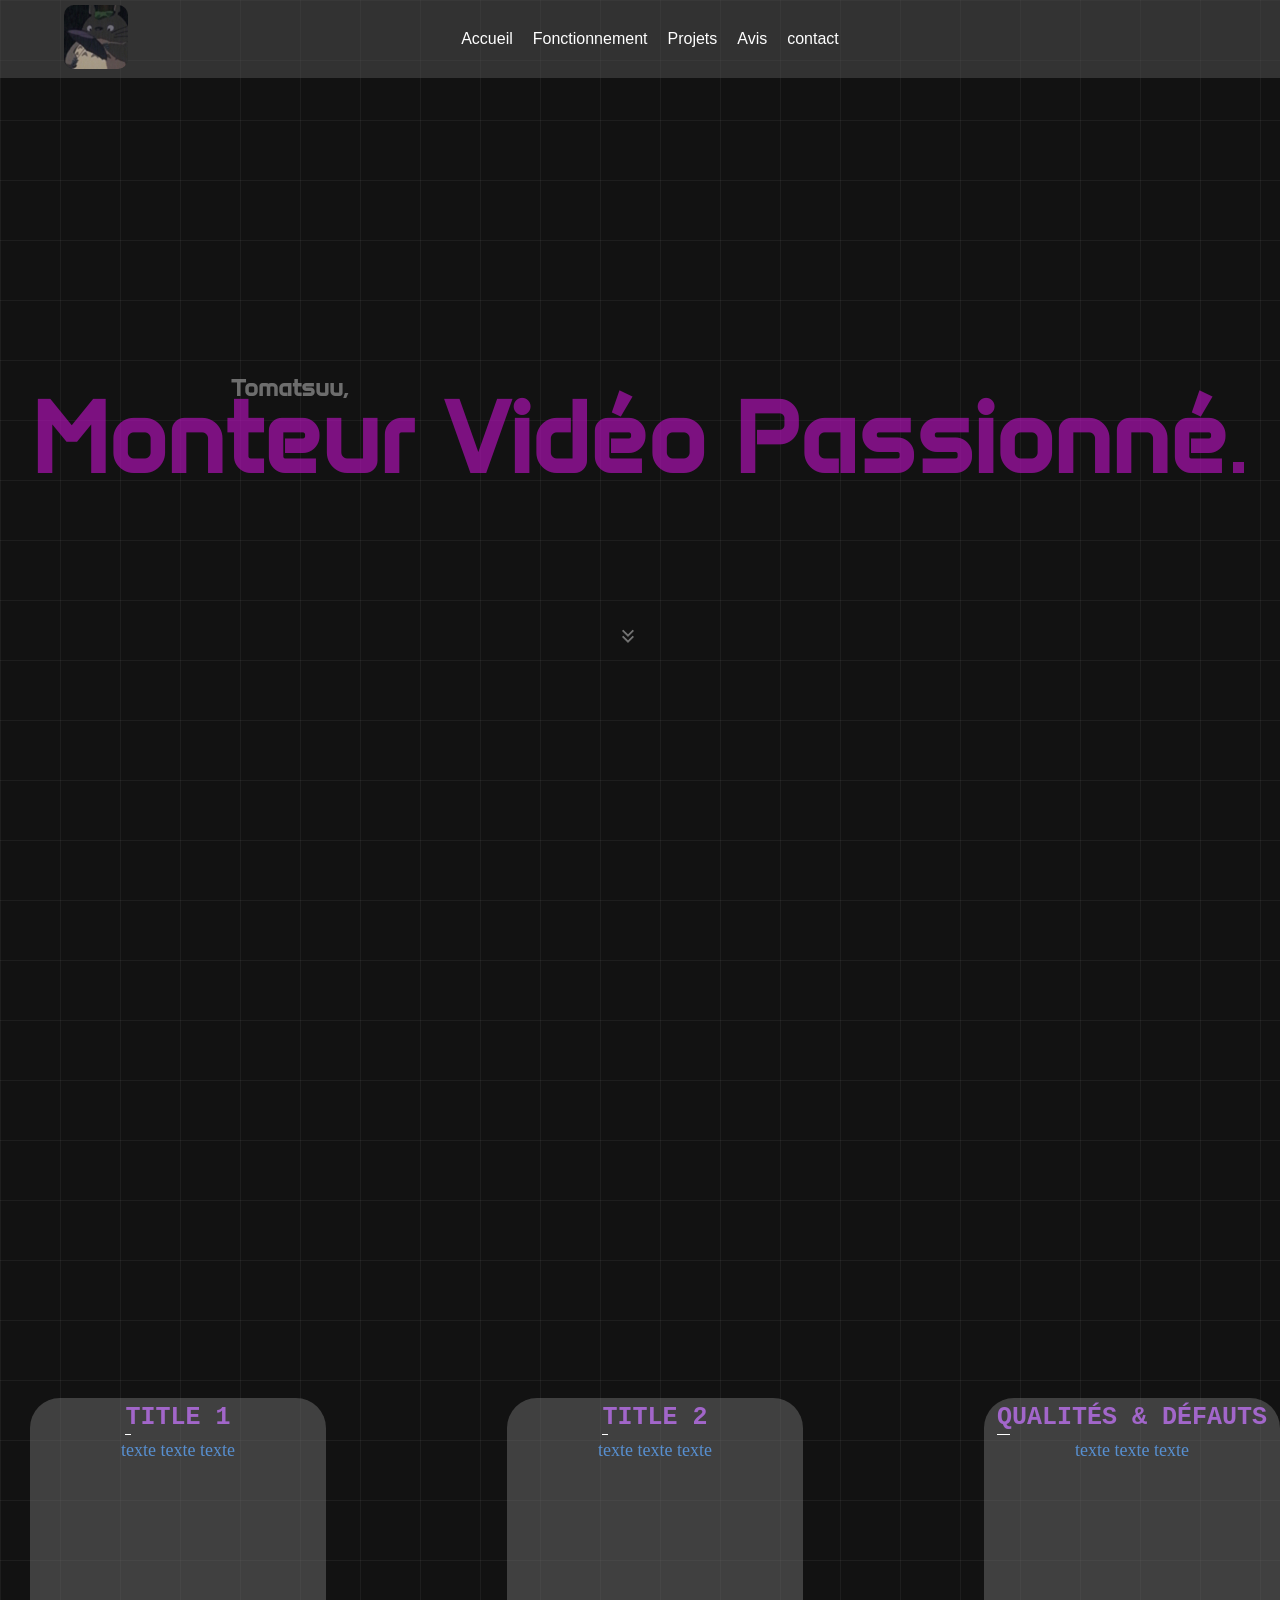
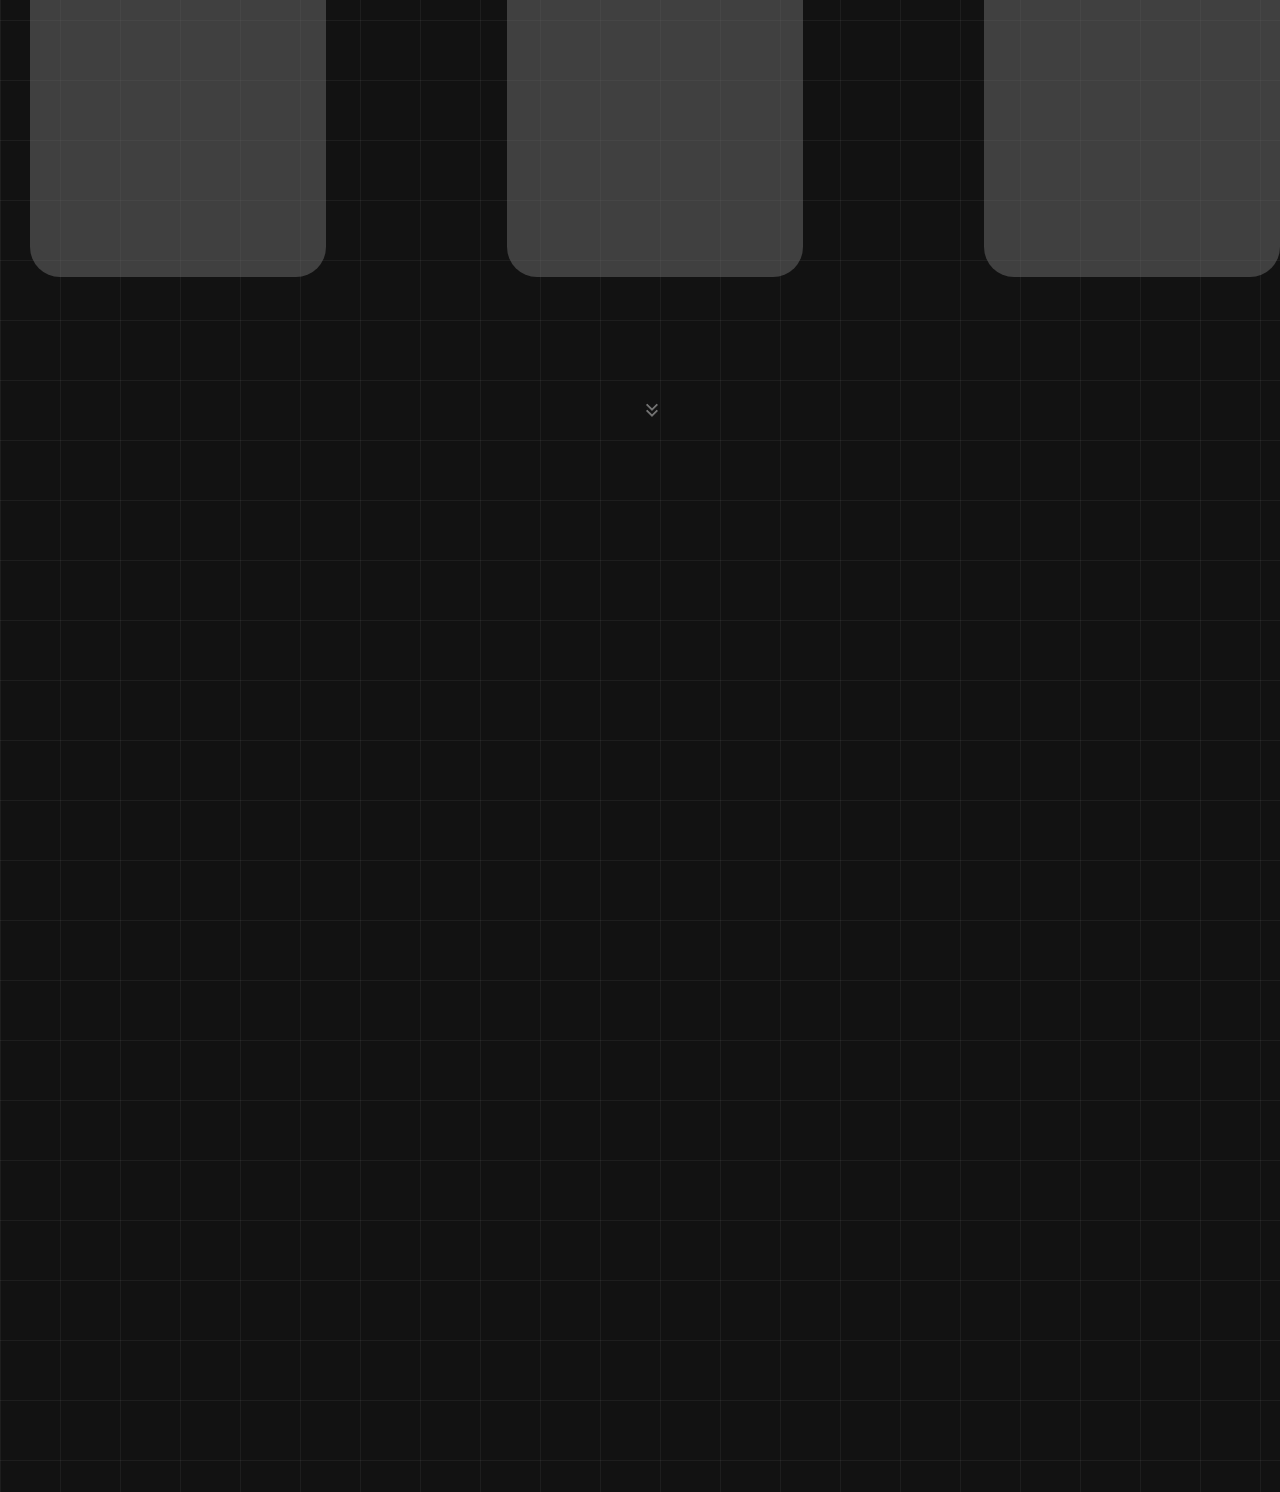
==== index.html @ 065c43dd "Add files via upload" ====
<!DOCTYPE html>
<html>
    <head>
        <meta charset="UTF-8">
        <meta name="viewport" content="width=device-width, initial-scale=1.0">

        <link rel="stylesheet" href="global.css">
        <link rel="stylesheet" href="style.css">

        <link rel="preconnect" href="https://fonts.googleapis.com">
        <link rel="preconnect" href="https://fonts.gstatic.com" crossorigin>
        <link href="https://fonts.googleapis.com/css2?family=Anta&family=Quantico&display=swap" rel="stylesheet">
        
        <title>Portfolio de Tomatsuu</title>
        <link rel="icon" type="image/png" href="icon.png">
    </head>
    <body id="home">
        <header class="main-header">
            <div class="logo">
            <a href="#home">
                <img src="logo.jpg" alt="logo">
            </a>
            </div>
            <nav class="navigation">
                <ul>
                    <li><a href="#home">Accueil</a></li>
                    <li><a href="#functionment-scroll">Fonctionnement</a></li>
                    <li><a href="#projects-scroll">Projets</a></li>
                    <li><a href="https://docs.google.com/forms/d/e/1FAIpQLScxRl3ZZpmRfuxgK8HUe9PxCS88EHBIwgz6NPeg4BFUCmsGzw/viewform?usp=pp_url&entry.82562884=5&entry.1741432756=J'ai+aimé/Je+n'ai+pas+aimé+son+travail+car..." target="_blank" rel="noopener">Avis</a></li>
                    <li><a href="contactForm.html">contact</a></li>
                </ul>
            </nav>
        </header>

        <div class="alignment">
        <h2>Tomatsuu,</h2>
        <h1>Monteur Vidéo Passionné<span class="font-change-dot">.</span></h1>
        <div class="scrollIMG">
        <a href="#functionment-scroll"><img src="double-arrow-down.png" alt="scroll"></a>
        </div>
        </div>

        <div id="functionment-scroll" class="functionment">
        <div class="align-all">
        <div class="first-bubble">
            <h3>TITLE 1</h3>
            <p>texte texte texte</p>
        </div>

        <div class="second-bubble">
            <h3>TITLE 2</h3>
            <p>texte texte texte</p>
        </div>
            <div class="second-bubble">
            <h3>QUALITÉS & DÉFAUTS</h3>
            <p>texte texte texte</p>
        </div>

        <div class="scrollIMG2">
        <a href="#projects-scroll"><img src="double-arrow-down.png" alt="scroll"></a>
        </div>

        </div>
        </div>

        <div id="projects-scroll" class="projects">
        <div class="video-container">
            <iframe width="560" height="315" src="https://www.youtube.com/embed/JJtAZiWQkPA?si=T0KI5uS3Iak_ve8I" title="YouTube video player" frameborder="0" allow="accelerometer; autoplay; clipboard-write; encrypted-media; gyroscope; picture-in-picture; web-share" referrerpolicy="strict-origin-when-cross-origin" allowfullscreen></iframe>
            <iframe width="560" height="315" src="https://www.youtube.com/embed/JMNxPJTEWOU?si=7-zHB8PNbERsc4O0" title="YouTube video player" frameborder="0" allow="accelerometer; autoplay; clipboard-write; encrypted-media; gyroscope; picture-in-picture; web-share" referrerpolicy="strict-origin-when-cross-origin" allowfullscreen></iframe>
            
        </div>
        </div>

    <script>
        const header = document.querySelector('.main-header');
        window.addEventListener('scroll', () => {

        if (window.scrollY > 80) {
            header.classList.add('scrolled');
        } else {
            header.classList.remove('scrolled');
        }
        });
    </script>
    </body>
</html>
---- global.css ----
* {
  margin: 0;
  padding: 0;
  box-sizing: border-box;
}

.main-header {
    margin: auto;
    display: grid;
    grid-template-columns: 1fr 2fr 1fr;
    justify-content: center;
    width: 100%; /*à animer  width: 55%*/
    align-items: center;
    padding: 0.3rem 5%;
    border-radius: none; /*à animer  border-radius: 50px*/
    background-color: #52525285;
    color: white;
    position: sticky;
    top: 0;
    z-index: 1000;

    transition: all 0.4s ease-in-out;
}

.navigation ul {
    display: flex;
    justify-content: center;
    list-style: none;
    font-family: "Spline Sans", sans-serif;
}

.navigation li {
    margin-left: 20px;
}

.navigation a {
    color: white;
    text-decoration: none;
    transition: color 0.3s;
}

.navigation a:hover {
    color: rgb(162, 102, 202);
}

.logo img {
    border-radius: 10px;
}

.navigation .align-form {
    margin: auto;
    
}

.main-header.scrolled {
    backdrop-filter: blur(10px);
    width: 55%;
    border-radius: 50px;
}




html {
    width: 100%;
    height: 100%;
    background-color: #121212; 
  
    background-image: 
        linear-gradient(rgba(255, 255, 255, 0.05) 1px, transparent 1px),
        linear-gradient(90deg, rgba(255, 255, 255, 0.05) 1px, transparent 1px);
  
    background-size: 60px 60px;

    scroll-behavior: smooth;
}

.alignment {
    margin: 0;
    display: grid;
    place-items: center;
    min-height: 80vh;
}

h2 {
    font-family: "Anta", sans-serif;
    color: rgba(150, 150, 150, 0.692);

    position: absolute;
    margin-bottom: 100px;
    margin-right: 700px;
}
.font-change-dot {
    font-family: "Quantico", sans-serif;
    font-size: 60%;
}

h1 {
    font-family: "Anta", sans-serif;
    font-size: 100px;
    color: rgba(183, 17, 189, 0.644);
}

.scrollIMG {
    position: absolute;
    margin-top: 400px;
    transform: translateX(-50%);
    
    opacity: 45%;
    animation: ScrollAnim 2s infinite alternate;
}
@keyframes ScrollAnim {
  from {opacity: 45%;}
  to {opacity: 25%;}
}

.scrollIMG2 {
    position: absolute;
    margin-top: 900px;
    margin-left: 50%;
    opacity: 45%;
    animation: ScrollAnim 2s infinite alternate;
}



.anta-regular {
  font-family: "Anta", sans-serif;
  font-weight: 400;
  font-style: normal;
}

.quantico-regular {
  font-family: "Quantico", sans-serif;
  font-weight: 400;
  font-style: normal;
}
---- style.css ----
.functionment {
    margin-top: 300px;
    margin-bottom: 200px;
}

.first-bubble:hover {
    transform: scale(1.05);
    z-index: 10; 
    position: relative;
}

.first-bubble:hover h2::after {
    width: 100%;
}

.font-change {
    font-size: 30px;
    font-family: "Style Script";
    color: rgb(172, 47, 255);

    text-shadow: 0px 0px 0px rgb(157, 10, 255);
    transition: text-shadow 0.1s ease-in-out;
}

.first-bubble:hover .font-change {
    text-shadow: 0px 0px 30px rgb(157, 10, 255);
}

.second-bubble {
    margin-top: 300px;
    margin-left: -69px;
    padding-top: 5px;
    text-align: center;
    box-sizing: content-box;
    width: 479px;
    height: 474px;
    background-color: rgba(110, 110, 110, 0.507);
    border-radius: 30px;
    
    margin-bottom: 500px;

    transition: transform 0.1s ease-in-out;
}

.second-bubble:hover {
    transform: scale(1.05);
    z-index: 10; 
    position: relative;
}

.second-bubble:hover h3::after {
    width: 100%;
}

.first-bubble {
    margin-top: 300px;
    margin-left: 30px;
    padding-top: 5px;
    text-align: center;
    box-sizing: content-box;
    width: 479px;
    height: 474px;
    background-color: rgba(110, 110, 110, 0.507);
    border-radius: 30px;

    margin-bottom: 500px;

    transition: transform 0.1s ease-in-out;
}

.align-all {
    display: flex;
    gap: 250px;
    align-items: flex-start;
}

.first-bubble:hover {
    transform: scale(1.05);
    z-index: 10; 
    position: relative;
}

.first-bubble:hover h3::after {
    width: 100%;
}

h3 {
    font-size: 25px;
    font-family: "Inconsolata", monospace;
    color: rgb(162, 102, 202);
    border-bottom: none;
    width: fit-content;
    margin-left: auto;
    margin-right: auto;
}

h3::after {
    content: "";
    display: block;
    width: 5%;
    border-bottom: solid white 1.8px;
    margin-right: auto;
    padding-top: 2px;

    transition: width 0.3s ease-in-out;
}

.functionment p {
    font-size: 18px;
    font-family: "JetBrains Mono";
    line-height: 30px;
    padding-left: 5px;
    padding-right: 5px;
    color: rgba(94, 169, 255, 0.753);
    text-shadow: 0px 0x 0px rgb(255, 255, 255);
}

.projects {
    padding-bottom: 200px;
}

.video-container {
    display: flex;
    justify-content: center;
    gap: 20px;
    flex-wrap: wrap;
}
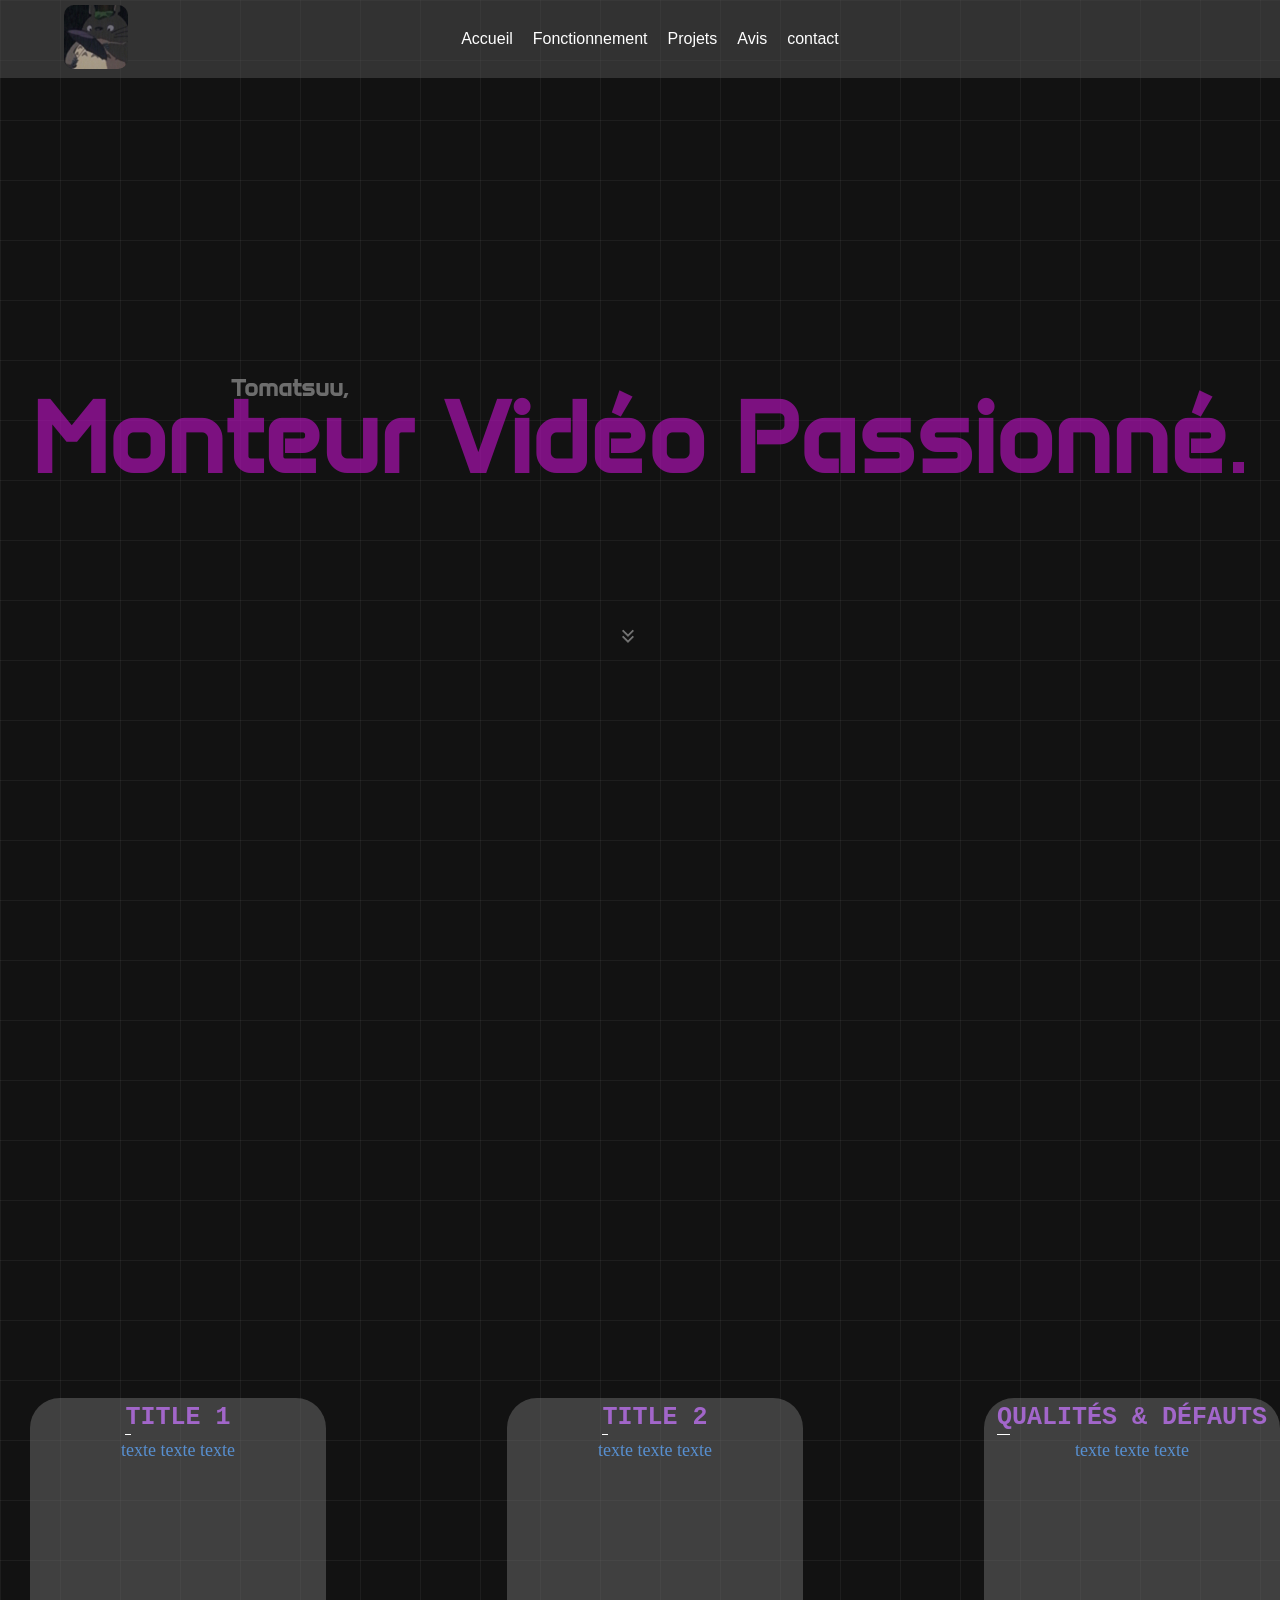
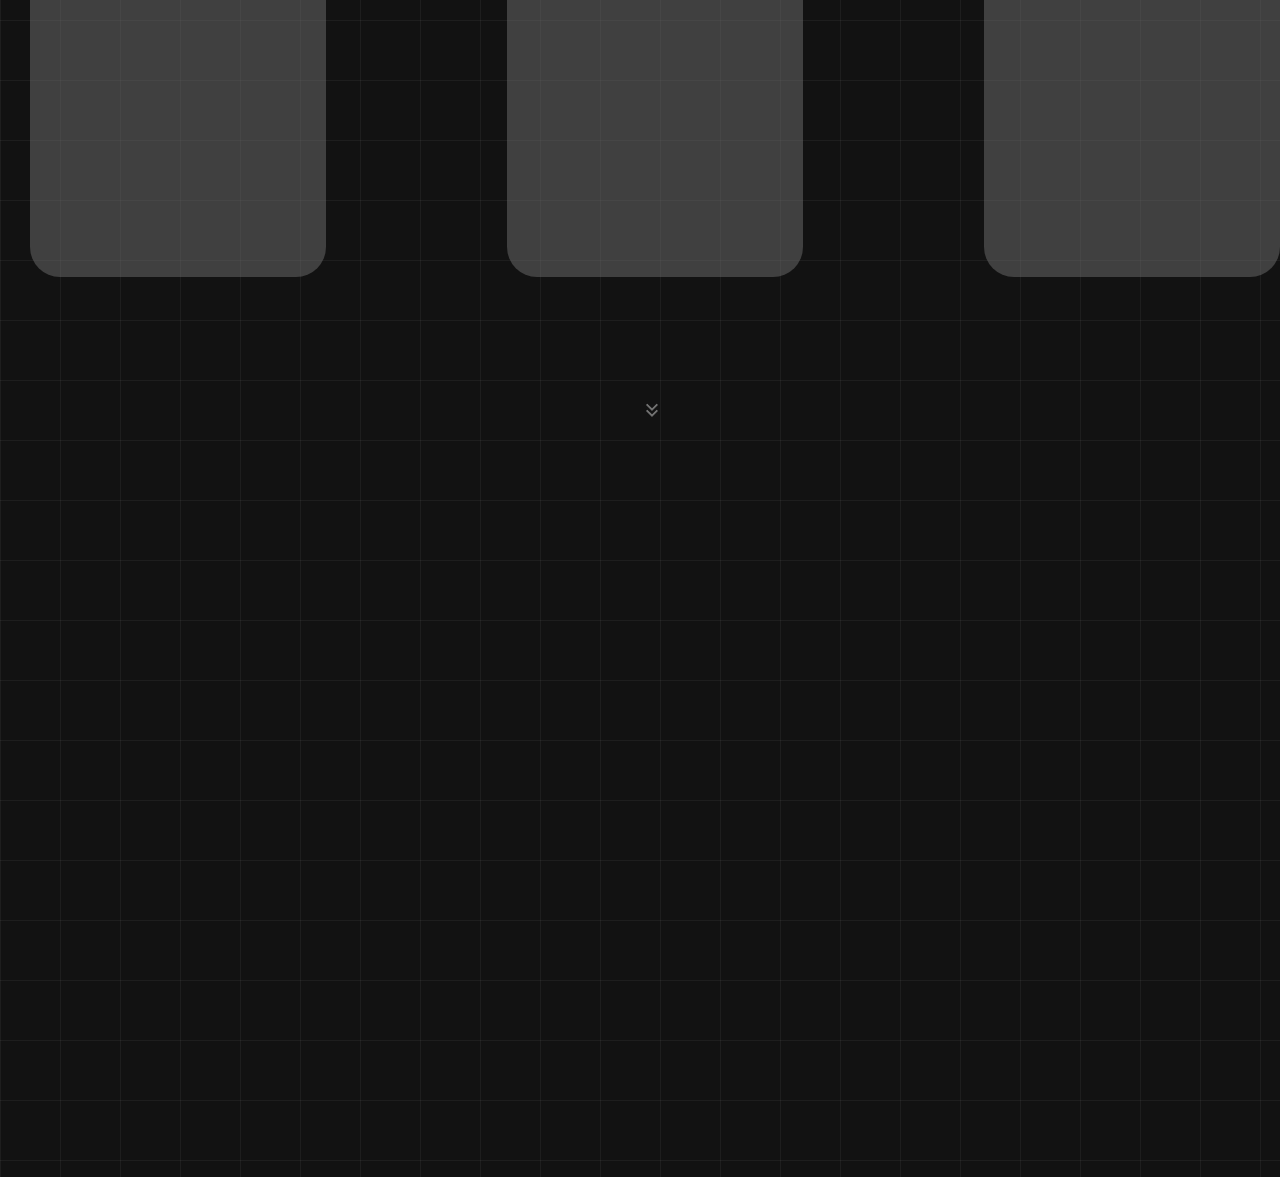
==== commit 56e494c4: "Update index.html" ====
--- a/index.html
+++ b/index.html
@@ -65,8 +65,7 @@
 
         <div id="projects-scroll" class="projects">
         <div class="video-container">
-            <iframe width="560" height="315" src="https://www.youtube.com/embed/JJtAZiWQkPA?si=T0KI5uS3Iak_ve8I" title="YouTube video player" frameborder="0" allow="accelerometer; autoplay; clipboard-write; encrypted-media; gyroscope; picture-in-picture; web-share" referrerpolicy="strict-origin-when-cross-origin" allowfullscreen></iframe>
-            <iframe width="560" height="315" src="https://www.youtube.com/embed/JMNxPJTEWOU?si=7-zHB8PNbERsc4O0" title="YouTube video player" frameborder="0" allow="accelerometer; autoplay; clipboard-write; encrypted-media; gyroscope; picture-in-picture; web-share" referrerpolicy="strict-origin-when-cross-origin" allowfullscreen></iframe>
+           
             
         </div>
         </div>
@@ -83,4 +82,4 @@
         });
     </script>
     </body>
-</html>+</html>
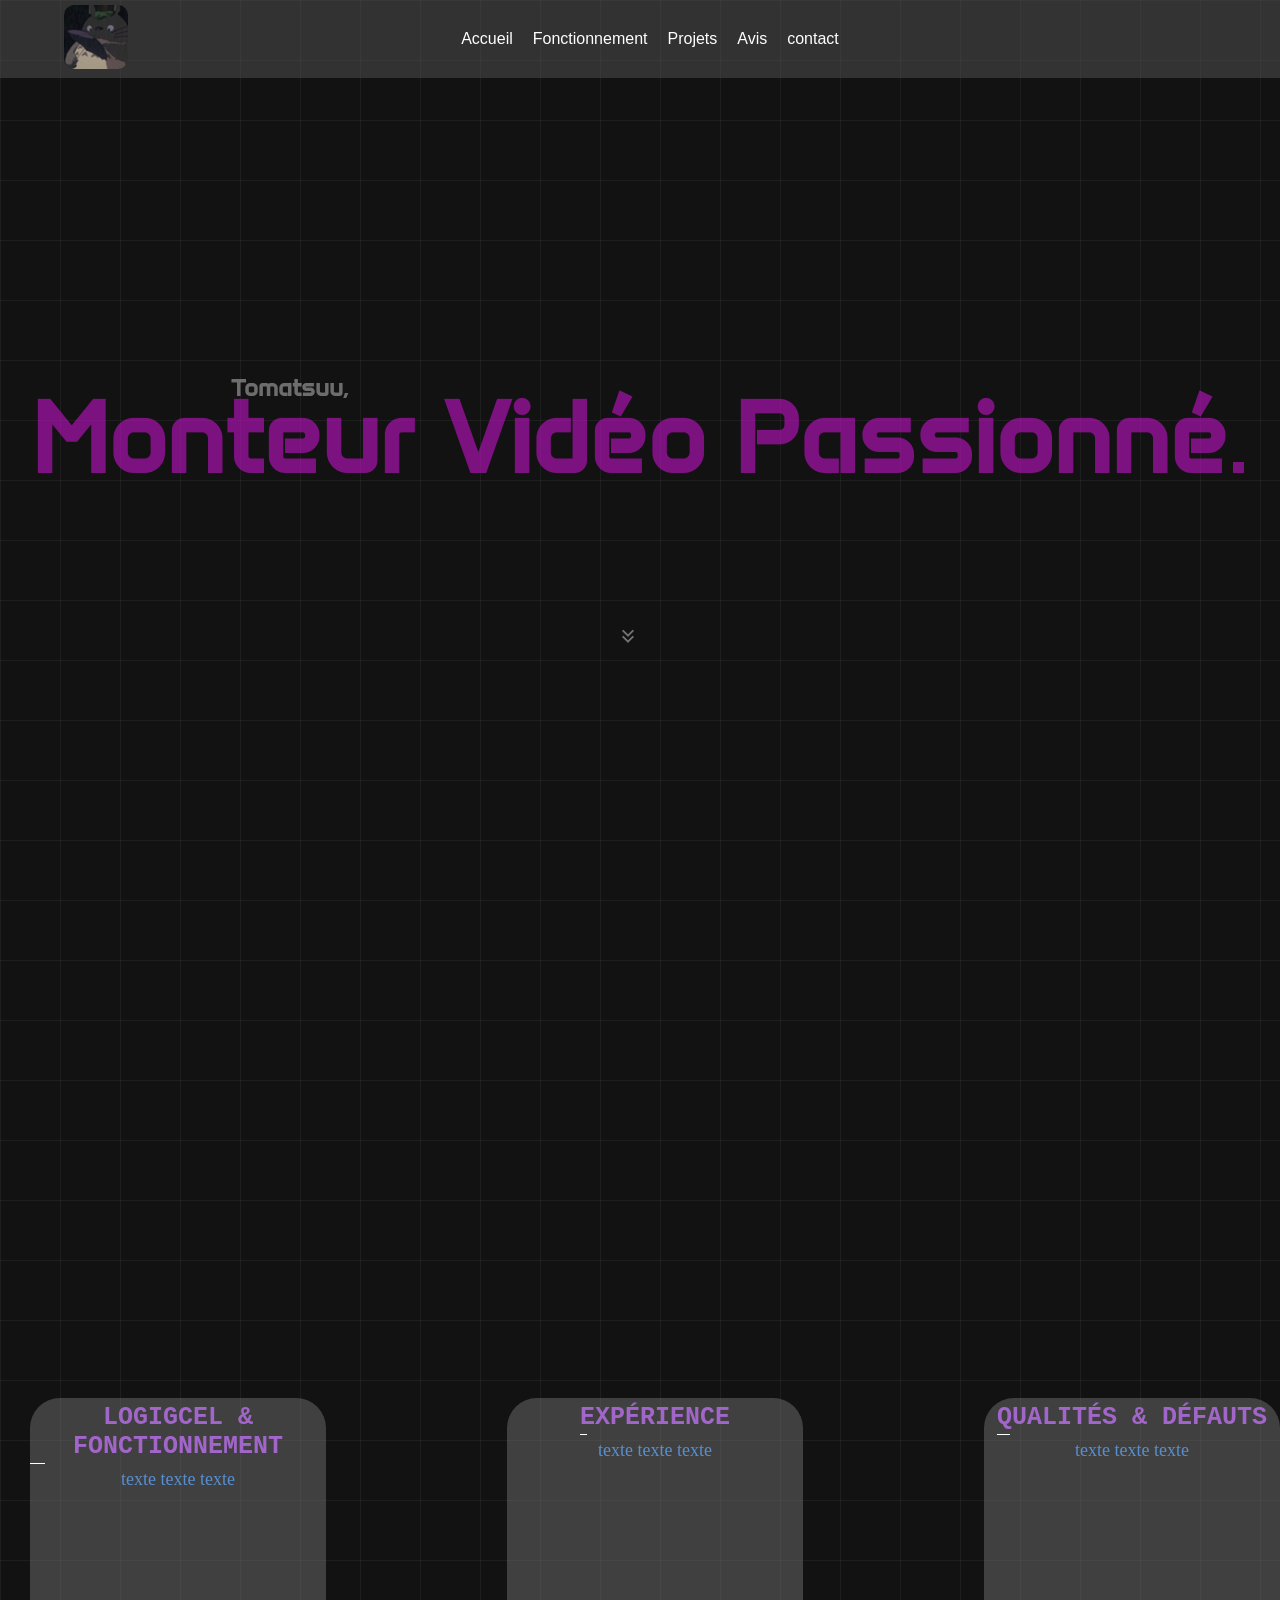
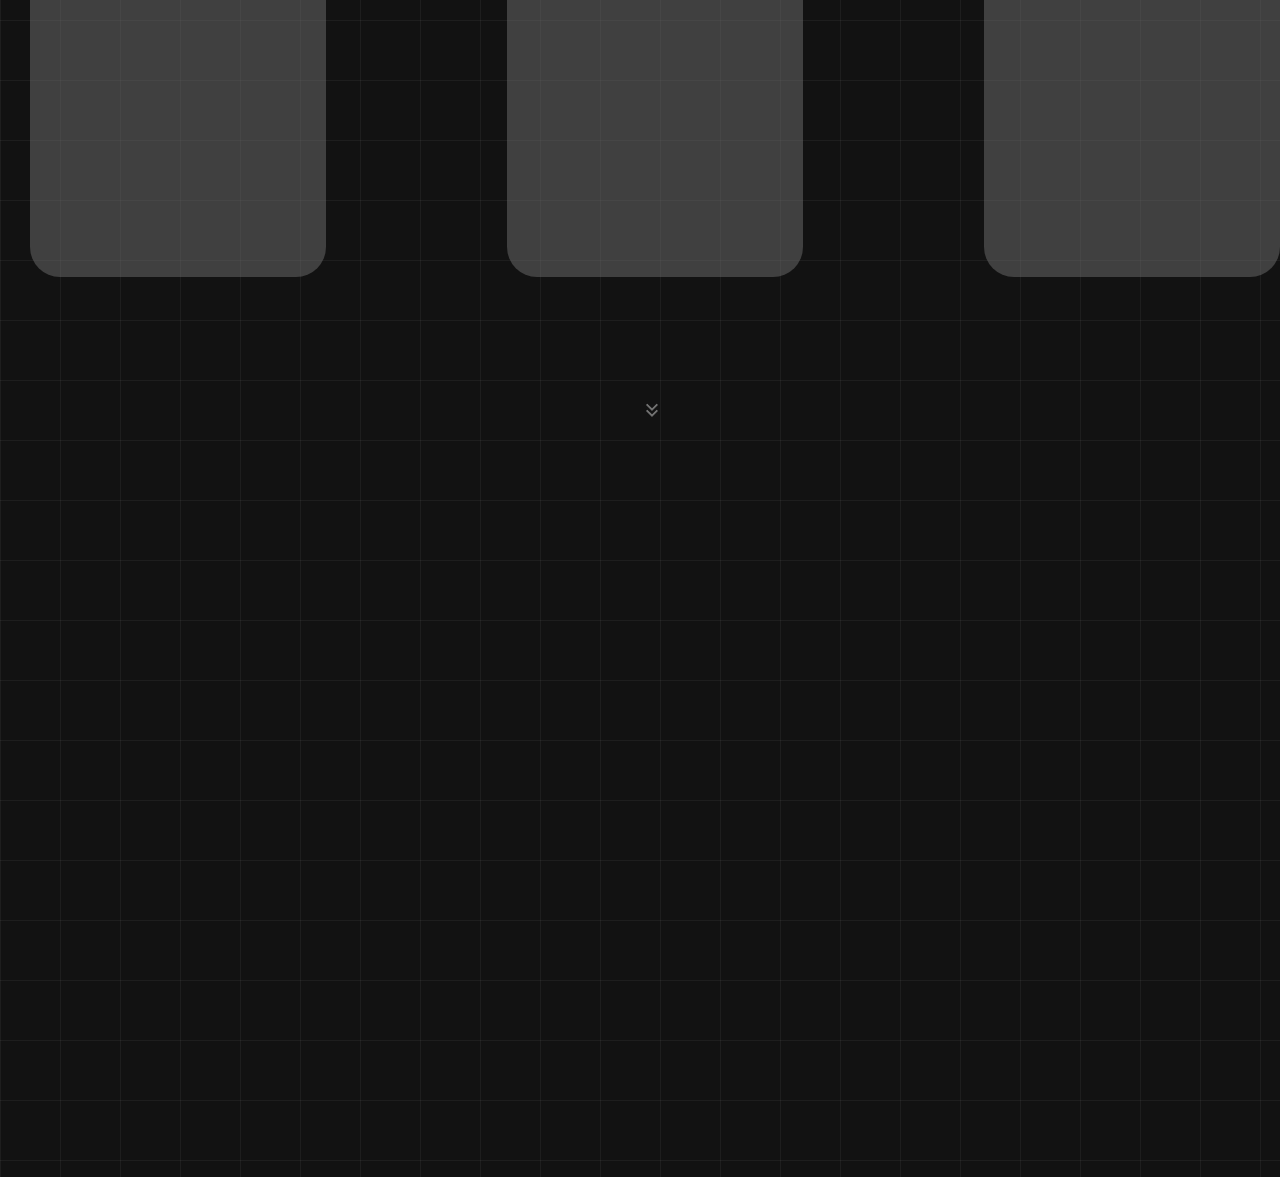
==== commit c16a8a89: "Update index.html" ====
--- a/index.html
+++ b/index.html
@@ -43,12 +43,12 @@
         <div id="functionment-scroll" class="functionment">
         <div class="align-all">
         <div class="first-bubble">
-            <h3>TITLE 1</h3>
+            <h3>LOGIGCEL & FONCTIONNEMENT</h3>
             <p>texte texte texte</p>
         </div>
 
         <div class="second-bubble">
-            <h3>TITLE 2</h3>
+            <h3>EXPÉRIENCE</h3>
             <p>texte texte texte</p>
         </div>
             <div class="second-bubble">
@@ -64,10 +64,7 @@
         </div>
 
         <div id="projects-scroll" class="projects">
-        <div class="video-container">
-           
             
-        </div>
         </div>
 
     <script>
